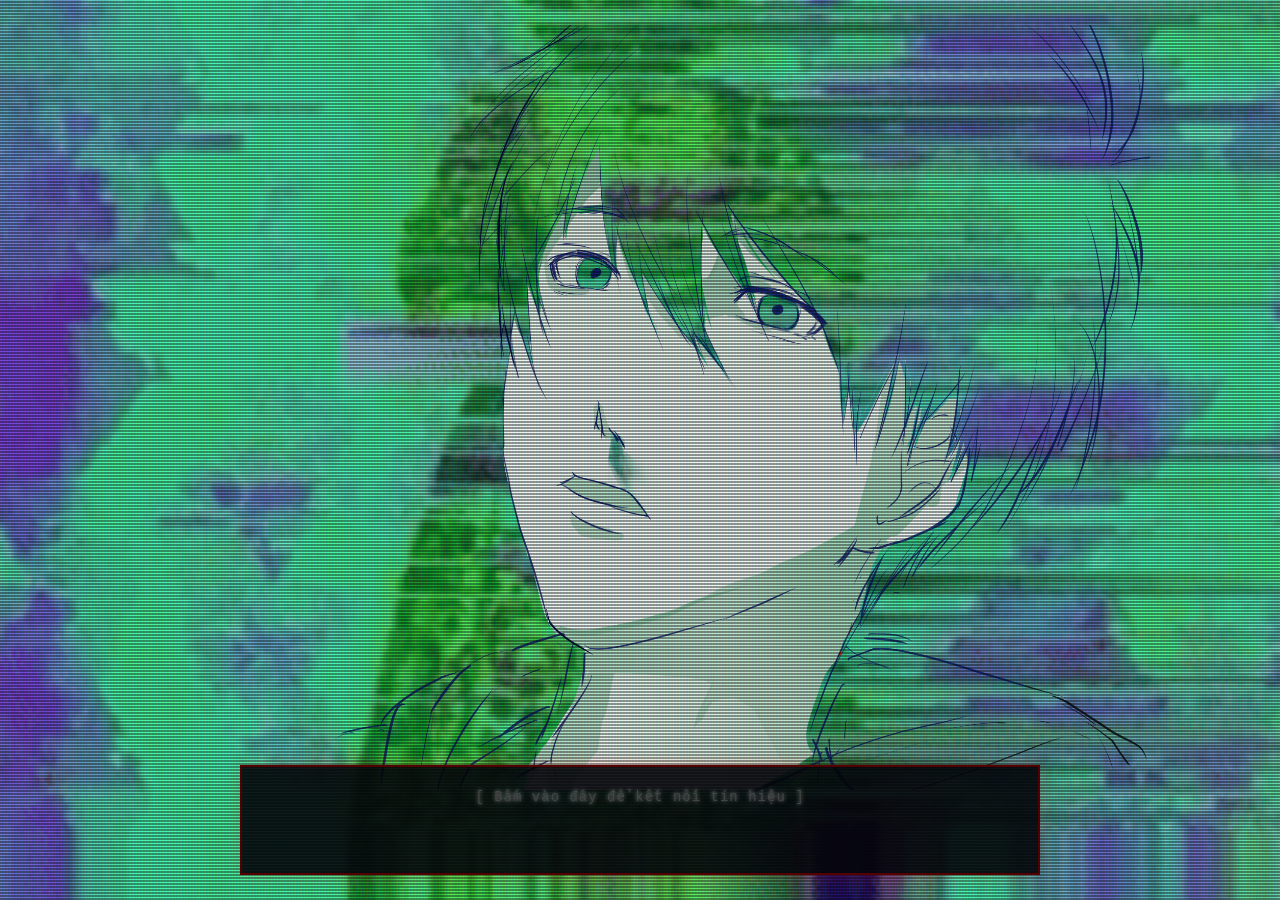
==== sa    o v ậy    n   h ỉ.html @ 877df1cd "Add files via upload" ====
<!DOCTYPE html>
<html lang="vi">
<head>
    <meta charset="UTF-8">
    <meta name="viewport" content="width=device-width, initial-scale=1.0">
    <title>sa    o v ậy    n   h ỉ</title>
    <style>
        /* 1. TOÀN MÀN HÌNH NỀN GLITCH */
        body, html {
            margin: 0; padding: 0;
            width: 100%; height: 100%;
            background-color: #000;
            background-image: url('nen-nhieu.gif'); 
            background-size: cover;
            background-position: center;
            background-repeat: repeat;
            animation: NoiseFlicker 0.1s infinite;
            display: flex;
            justify-content: center;
            align-items: flex-end; 
            overflow: hidden;
            position: relative;
            font-family: 'Courier New', Courier, monospace;
        }

        /* Lớp sọc ngang Tivi quét qua màn hình */
        body::before {
            content: " ";
            display: block;
            position: absolute;
            top: 0; left: 0; bottom: 0; right: 0;
            background: linear-gradient(rgba(18, 16, 16, 0) 50%, rgba(0, 0, 0, 0.4) 50%), linear-gradient(90deg, rgba(255, 0, 0, 0.1), rgba(0, 255, 0, 0.05), rgba(0, 0, 255, 0.1));
            z-index: 10;
            background-size: 100% 3px, 3px 100%;
            pointer-events: none;
        }

        /* LỚP PHỦ TOÀN MÀN HÌNH: Đã kéo dài thời gian bóng tối lên 6 giây */
        .black-screen-overlay {
            position: fixed;
            top: 0; left: 0; width: 100vw; height: 100vh;
            background-color: #000000;
            z-index: 100; 
            pointer-events: none; 
            animation: FadeToClear 6s forwards; /* Tăng từ 4s lên 6s để tối lâu hơn */
        }

        /* 2. KHU VỰC HIỂN THỊ CẬU BÉ */
        .character-container {
            position: absolute;
            bottom: 110px; 
            height: 85vh; 
            z-index: 5;
            cursor: pointer;
            animation: CharacterMosh 1.5s infinite steps(2); 
        }

        .character-container img {
            height: 100%;
            object-fit: contain;
            filter: contrast(120%) saturate(160%) drop-shadow(0 0 10px rgba(0, 255, 255, 0.3));
        }

        /* 3. KHUNG CHAT KIỂU VISUAL NOVEL */
        .textbox-container {
            position: absolute;
            bottom: 25px;
            width: 85%;
            max-width: 800px;
            background: rgba(5, 5, 10, 0.9);
            border: 2px solid #550000;
            box-shadow: 0 0 15px rgba(255, 0, 0, 0.2);
            padding: 20px;
            box-sizing: border-box;
            z-index: 15;
            min-height: 110px;
            cursor: pointer;
        }

        .text-content {
            color: #d1d1d1;
            font-size: 18px;
            line-height: 1.5;
            text-shadow: 0 0 4px rgba(255, 255, 255, 0.5);
            letter-spacing: 1px;
        }

        /* Màn hình chớp đỏ giật khi chết */
        .blood-flash {
            position: fixed;
            top: 0; left: 0; width: 100vw; height: 100vh;
            background: rgba(255, 0, 0, 0.9);
            z-index: 99;
            display: none;
            pointer-events: none;
        }

        /* ====================================================
           CÁC ĐOẠN HIỆU ỨNG CHUYỂN ĐỘNG (ANIMATION KEYFRAMES)
           ==================================================== */
        @keyframes FadeToClear {
            0% { opacity: 1; }   
            70% { opacity: 1; } /* Giữ màn hình đen thui lâu hơn trước khi bắt đầu mờ dần */
            100% { opacity: 0; } 
        }

        @keyframes NoiseFlicker {
            0% { opacity: 0.95; }
            50% { opacity: 1; }
            100% { opacity: 0.93; }
        }

        @keyframes CharacterMosh {
            0% { transform: translate(0, 0) skewX(0deg); filter: hue-rotate(0deg); }
            20% { transform: translate(-2px, 1px) skewX(1deg); filter: hue-rotate(10deg); }
            40% { transform: translate(2px, -1px); filter: hue-rotate(-5deg); }
            60% { transform: translate(-1px, -1px); }
            80% { transform: translate(1px, 2px) filter: hue-rotate(20deg); }
            100% { transform: translate(0, 0) skewX(0deg); filter: hue-rotate(0deg); }
        }
    </style>
</head>
<body>

    <div class="black-screen-overlay"></div>

    <div class="character-container" id="characterBox">
        <img id="boyImg" src="cau-be-binh-thuong.png" alt="Boy">
    </div>

    <!-- Khung thoại Visual Novel (Đã loại bỏ chữ Đang tải) -->
    <div class="textbox-container" id="textBox">
        <div class="text-content" id="dialogueText" style="color: #444; font-size: 14px; text-align: center;">[ Bấm vào đây để kết nối tín hiệu ]</div>
    </div>

    <div class="blood-flash" id="flash"></div>

    <audio id="bgMusic" src="nhac-nen.mp3" loop></audio>

    <script>
        const imagesToPreload = ["cau-be-binh-thuong.png", "chop-mat-1.png", "chop-mat-2.png", "nen-luc-chet.png"];
        imagesToPreload.forEach(src => {
            const img = new Image();
            img.src = src;
        });

        const dialogues = [
            "Ồ... cậu ấy bị sao vậy nhỉ?",
            "Hình như cậu ấy không còn ở thế giới này nữa...",
            "Bấm vào cậu ấy để trở về thực tại."
        ];

        let currentStep = -1; 
        let isDead = false;
        let canRedirect = false; 

        const dialogueText = document.getElementById('dialogueText');
        const textBox = document.getElementById('textBox');
        const characterBox = document.getElementById('characterBox');
        const boyImg = document.getElementById('boyImg');
        const flash = document.getElementById('flash');
        const bgMusic = document.getElementById('bgMusic');

        // Hàm xử lý tăng âm lượng nhạc từ từ (Fade-in Audio)
        function fadeInAudio(audioElement, duration) {
            audioElement.volume = 0; // Bắt đầu từ im lặng
            audioElement.play().catch(err => console.log("Cần tương tác người dùng"));
            
            let start = null;
            function step(timestamp) {
                if (!start) start = timestamp;
                let progress = timestamp - start;
                let volume = Math.min(progress / duration, 1);
                audioElement.volume = volume;
                if (progress < duration && !isDead) {
                    window.requestAnimationFrame(step);
                }
            }
            window.requestAnimationFrame(step);
        }

        // Click tương tác khung chat
        textBox.addEventListener('click', (e) => {
            if (isDead) return;
            e.stopPropagation(); 

            // Kích hoạt nhạc tự tăng volume ở lần bấm đầu tiên
            if (currentStep === -1) {
                dialogueText.removeAttribute('style'); // Xóa căn giữa và màu xám của dòng hướng dẫn
                fadeInAudio(bgMusic, 4000); // Tăng dần âm lượng lên mức tối đa trong 4 giây (4000ms)
                currentStep = 0;
                dialogueText.innerText = dialogues[currentStep];
                return;
            }

            if (currentStep < dialogues.length - 1) {
                currentStep++;
                dialogueText.innerText = dialogues[currentStep];
            }
        });

        // HỆ THỐNG CHỚP MẮT LÚC SỐNG
        setInterval(() => {
            if (isDead) return;
            boyImg.src = "chop-mat-1.png"; 
            setTimeout(() => {
                if (!isDead) boyImg.src = "cau-be-binh-thuong.png"; 
            }, 120);
        }, 3000); 

        // SỰ KIỆN KHI BẤM CHẾT
        characterBox.addEventListener('click', (e) => {
            if (currentStep !== dialogues.length - 1 || isDead) return;
            isDead = true;
            e.stopPropagation(); 

            // Tắt nhạc ngay lập tức
            bgMusic.pause();
            bgMusic.volume = 0;
            bgMusic.currentTime = 0; 

            flash.style.display = 'block';
            setTimeout(() => { flash.style.display = 'none'; }, 300);

            boyImg.src = "chop-mat-2.png";
            document.body.style.backgroundImage = "url('nen-luc-chet.png')";

            characterBox.style.animation = "none";
            document.body.style.animation = "none";

            dialogueText.innerText = "";
            let finalLine = "Đây là thực tại...";
            let charIndex = 0;

            function typeWriter() {
                if (charIndex < finalLine.length) {
                    dialogueText.innerText += finalLine.charAt(charIndex);
                    charIndex++;
                    setTimeout(typeWriter, 150); 
                } else {
                    setTimeout(() => {
                        canRedirect = true;
                        dialogueText.innerHTML += "<br><span style='font-size:12px;color:#666;'>(Bấm bất kỳ đâu để tiếp tục)</span>";
                    }, 1000);
                }
            }
            setTimeout(typeWriter, 500);
        });

        // SỰ KIỆN BẤM BẤT KỲ ĐÂU ĐỂ CHUYỂN TRANG
        document.body.addEventListener('click', () => {
            if (canRedirect) {
                window.location.href = "#"; 
            }
        });
    </script>
</body>
</html>
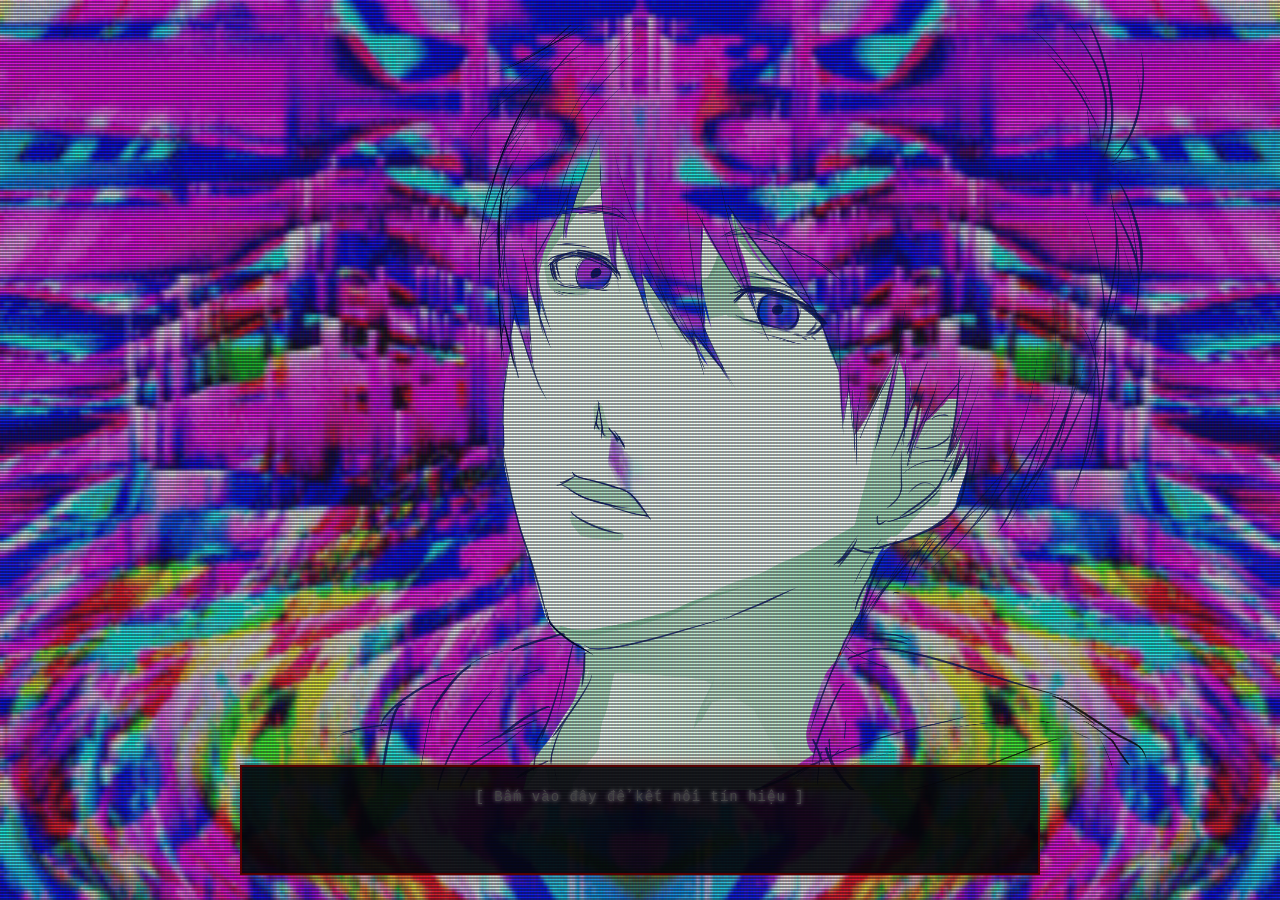
==== commit 6c2474bd: "n" ====
--- a/sa    o v ậy    n   h ỉ.html
+++ b/sa    o v ậy    n   h ỉ.html
@@ -1,258 +1,258 @@
-<!DOCTYPE html>
-<html lang="vi">
-<head>
-    <meta charset="UTF-8">
-    <meta name="viewport" content="width=device-width, initial-scale=1.0">
-    <title>sa    o v ậy    n   h ỉ</title>
-    <style>
-        /* 1. TOÀN MÀN HÌNH NỀN GLITCH */
-        body, html {
-            margin: 0; padding: 0;
-            width: 100%; height: 100%;
-            background-color: #000;
-            background-image: url('nen-nhieu.gif'); 
-            background-size: cover;
-            background-position: center;
-            background-repeat: repeat;
-            animation: NoiseFlicker 0.1s infinite;
-            display: flex;
-            justify-content: center;
-            align-items: flex-end; 
-            overflow: hidden;
-            position: relative;
-            font-family: 'Courier New', Courier, monospace;
-        }
-
-        /* Lớp sọc ngang Tivi quét qua màn hình */
-        body::before {
-            content: " ";
-            display: block;
-            position: absolute;
-            top: 0; left: 0; bottom: 0; right: 0;
-            background: linear-gradient(rgba(18, 16, 16, 0) 50%, rgba(0, 0, 0, 0.4) 50%), linear-gradient(90deg, rgba(255, 0, 0, 0.1), rgba(0, 255, 0, 0.05), rgba(0, 0, 255, 0.1));
-            z-index: 10;
-            background-size: 100% 3px, 3px 100%;
-            pointer-events: none;
-        }
-
-        /* LỚP PHỦ TOÀN MÀN HÌNH: Đã kéo dài thời gian bóng tối lên 6 giây */
-        .black-screen-overlay {
-            position: fixed;
-            top: 0; left: 0; width: 100vw; height: 100vh;
-            background-color: #000000;
-            z-index: 100; 
-            pointer-events: none; 
-            animation: FadeToClear 6s forwards; /* Tăng từ 4s lên 6s để tối lâu hơn */
-        }
-
-        /* 2. KHU VỰC HIỂN THỊ CẬU BÉ */
-        .character-container {
-            position: absolute;
-            bottom: 110px; 
-            height: 85vh; 
-            z-index: 5;
-            cursor: pointer;
-            animation: CharacterMosh 1.5s infinite steps(2); 
-        }
-
-        .character-container img {
-            height: 100%;
-            object-fit: contain;
-            filter: contrast(120%) saturate(160%) drop-shadow(0 0 10px rgba(0, 255, 255, 0.3));
-        }
-
-        /* 3. KHUNG CHAT KIỂU VISUAL NOVEL */
-        .textbox-container {
-            position: absolute;
-            bottom: 25px;
-            width: 85%;
-            max-width: 800px;
-            background: rgba(5, 5, 10, 0.9);
-            border: 2px solid #550000;
-            box-shadow: 0 0 15px rgba(255, 0, 0, 0.2);
-            padding: 20px;
-            box-sizing: border-box;
-            z-index: 15;
-            min-height: 110px;
-            cursor: pointer;
-        }
-
-        .text-content {
-            color: #d1d1d1;
-            font-size: 18px;
-            line-height: 1.5;
-            text-shadow: 0 0 4px rgba(255, 255, 255, 0.5);
-            letter-spacing: 1px;
-        }
-
-        /* Màn hình chớp đỏ giật khi chết */
-        .blood-flash {
-            position: fixed;
-            top: 0; left: 0; width: 100vw; height: 100vh;
-            background: rgba(255, 0, 0, 0.9);
-            z-index: 99;
-            display: none;
-            pointer-events: none;
-        }
-
-        /* ====================================================
-           CÁC ĐOẠN HIỆU ỨNG CHUYỂN ĐỘNG (ANIMATION KEYFRAMES)
-           ==================================================== */
-        @keyframes FadeToClear {
-            0% { opacity: 1; }   
-            70% { opacity: 1; } /* Giữ màn hình đen thui lâu hơn trước khi bắt đầu mờ dần */
-            100% { opacity: 0; } 
-        }
-
-        @keyframes NoiseFlicker {
-            0% { opacity: 0.95; }
-            50% { opacity: 1; }
-            100% { opacity: 0.93; }
-        }
-
-        @keyframes CharacterMosh {
-            0% { transform: translate(0, 0) skewX(0deg); filter: hue-rotate(0deg); }
-            20% { transform: translate(-2px, 1px) skewX(1deg); filter: hue-rotate(10deg); }
-            40% { transform: translate(2px, -1px); filter: hue-rotate(-5deg); }
-            60% { transform: translate(-1px, -1px); }
-            80% { transform: translate(1px, 2px) filter: hue-rotate(20deg); }
-            100% { transform: translate(0, 0) skewX(0deg); filter: hue-rotate(0deg); }
-        }
-    </style>
-</head>
-<body>
-
-    <div class="black-screen-overlay"></div>
-
-    <div class="character-container" id="characterBox">
-        <img id="boyImg" src="cau-be-binh-thuong.png" alt="Boy">
-    </div>
-
-    <!-- Khung thoại Visual Novel (Đã loại bỏ chữ Đang tải) -->
-    <div class="textbox-container" id="textBox">
-        <div class="text-content" id="dialogueText" style="color: #444; font-size: 14px; text-align: center;">[ Bấm vào đây để kết nối tín hiệu ]</div>
-    </div>
-
-    <div class="blood-flash" id="flash"></div>
-
-    <audio id="bgMusic" src="nhac-nen.mp3" loop></audio>
-
-    <script>
-        const imagesToPreload = ["cau-be-binh-thuong.png", "chop-mat-1.png", "chop-mat-2.png", "nen-luc-chet.png"];
-        imagesToPreload.forEach(src => {
-            const img = new Image();
-            img.src = src;
-        });
-
-        const dialogues = [
-            "Ồ... cậu ấy bị sao vậy nhỉ?",
-            "Hình như cậu ấy không còn ở thế giới này nữa...",
-            "Bấm vào cậu ấy để trở về thực tại."
-        ];
-
-        let currentStep = -1; 
-        let isDead = false;
-        let canRedirect = false; 
-
-        const dialogueText = document.getElementById('dialogueText');
-        const textBox = document.getElementById('textBox');
-        const characterBox = document.getElementById('characterBox');
-        const boyImg = document.getElementById('boyImg');
-        const flash = document.getElementById('flash');
-        const bgMusic = document.getElementById('bgMusic');
-
-        // Hàm xử lý tăng âm lượng nhạc từ từ (Fade-in Audio)
-        function fadeInAudio(audioElement, duration) {
-            audioElement.volume = 0; // Bắt đầu từ im lặng
-            audioElement.play().catch(err => console.log("Cần tương tác người dùng"));
-            
-            let start = null;
-            function step(timestamp) {
-                if (!start) start = timestamp;
-                let progress = timestamp - start;
-                let volume = Math.min(progress / duration, 1);
-                audioElement.volume = volume;
-                if (progress < duration && !isDead) {
-                    window.requestAnimationFrame(step);
-                }
-            }
-            window.requestAnimationFrame(step);
-        }
-
-        // Click tương tác khung chat
-        textBox.addEventListener('click', (e) => {
-            if (isDead) return;
-            e.stopPropagation(); 
-
-            // Kích hoạt nhạc tự tăng volume ở lần bấm đầu tiên
-            if (currentStep === -1) {
-                dialogueText.removeAttribute('style'); // Xóa căn giữa và màu xám của dòng hướng dẫn
-                fadeInAudio(bgMusic, 4000); // Tăng dần âm lượng lên mức tối đa trong 4 giây (4000ms)
-                currentStep = 0;
-                dialogueText.innerText = dialogues[currentStep];
-                return;
-            }
-
-            if (currentStep < dialogues.length - 1) {
-                currentStep++;
-                dialogueText.innerText = dialogues[currentStep];
-            }
-        });
-
-        // HỆ THỐNG CHỚP MẮT LÚC SỐNG
-        setInterval(() => {
-            if (isDead) return;
-            boyImg.src = "chop-mat-1.png"; 
-            setTimeout(() => {
-                if (!isDead) boyImg.src = "cau-be-binh-thuong.png"; 
-            }, 120);
-        }, 3000); 
-
-        // SỰ KIỆN KHI BẤM CHẾT
-        characterBox.addEventListener('click', (e) => {
-            if (currentStep !== dialogues.length - 1 || isDead) return;
-            isDead = true;
-            e.stopPropagation(); 
-
-            // Tắt nhạc ngay lập tức
-            bgMusic.pause();
-            bgMusic.volume = 0;
-            bgMusic.currentTime = 0; 
-
-            flash.style.display = 'block';
-            setTimeout(() => { flash.style.display = 'none'; }, 300);
-
-            boyImg.src = "chop-mat-2.png";
-            document.body.style.backgroundImage = "url('nen-luc-chet.png')";
-
-            characterBox.style.animation = "none";
-            document.body.style.animation = "none";
-
-            dialogueText.innerText = "";
-            let finalLine = "Đây là thực tại...";
-            let charIndex = 0;
-
-            function typeWriter() {
-                if (charIndex < finalLine.length) {
-                    dialogueText.innerText += finalLine.charAt(charIndex);
-                    charIndex++;
-                    setTimeout(typeWriter, 150); 
-                } else {
-                    setTimeout(() => {
-                        canRedirect = true;
-                        dialogueText.innerHTML += "<br><span style='font-size:12px;color:#666;'>(Bấm bất kỳ đâu để tiếp tục)</span>";
-                    }, 1000);
-                }
-            }
-            setTimeout(typeWriter, 500);
-        });
-
-        // SỰ KIỆN BẤM BẤT KỲ ĐÂU ĐỂ CHUYỂN TRANG
-        document.body.addEventListener('click', () => {
-            if (canRedirect) {
-                window.location.href = "#"; 
-            }
-        });
-    </script>
-</body>
-</html>
+<!DOCTYPE html>
+<html lang="vi">
+<head>
+    <meta charset="UTF-8">
+    <meta name="viewport" content="width=device-width, initial-scale=1.0">
+    <title>sa    o v ậy    n   h ỉ</title>
+    <style>
+        /* 1. TOÀN MÀN HÌNH NỀN GLITCH */
+        body, html {
+            margin: 0; padding: 0;
+            width: 100%; height: 100%;
+            background-color: #000;
+            background-image: url('nen-nhieu.gif'); 
+            background-size: cover;
+            background-position: center;
+            background-repeat: repeat;
+            animation: NoiseFlicker 0.1s infinite;
+            display: flex;
+            justify-content: center;
+            align-items: flex-end; 
+            overflow: hidden;
+            position: relative;
+            font-family: 'Courier New', Courier, monospace;
+        }
+
+        /* Lớp sọc ngang Tivi quét qua màn hình */
+        body::before {
+            content: " ";
+            display: block;
+            position: absolute;
+            top: 0; left: 0; bottom: 0; right: 0;
+            background: linear-gradient(rgba(18, 16, 16, 0) 50%, rgba(0, 0, 0, 0.4) 50%), linear-gradient(90deg, rgba(255, 0, 0, 0.1), rgba(0, 255, 0, 0.05), rgba(0, 0, 255, 0.1));
+            z-index: 10;
+            background-size: 100% 3px, 3px 100%;
+            pointer-events: none;
+        }
+
+        /* LỚP PHỦ TOÀN MÀN HÌNH: Đã kéo dài thời gian bóng tối lên 6 giây */
+        .black-screen-overlay {
+            position: fixed;
+            top: 0; left: 0; width: 100vw; height: 100vh;
+            background-color: #000000;
+            z-index: 100; 
+            pointer-events: none; 
+            animation: FadeToClear 6s forwards; /* Tăng từ 4s lên 6s để tối lâu hơn */
+        }
+
+        /* 2. KHU VỰC HIỂN THỊ CẬU BÉ */
+        .character-container {
+            position: absolute;
+            bottom: 110px; 
+            height: 85vh; 
+            z-index: 5;
+            cursor: pointer;
+            animation: CharacterMosh 1.5s infinite steps(2); 
+        }
+
+        .character-container img {
+            height: 100%;
+            object-fit: contain;
+            filter: contrast(120%) saturate(160%) drop-shadow(0 0 10px rgba(0, 255, 255, 0.3));
+        }
+
+        /* 3. KHUNG CHAT KIỂU VISUAL NOVEL */
+        .textbox-container {
+            position: absolute;
+            bottom: 25px;
+            width: 85%;
+            max-width: 800px;
+            background: rgba(5, 5, 10, 0.9);
+            border: 2px solid #550000;
+            box-shadow: 0 0 15px rgba(255, 0, 0, 0.2);
+            padding: 20px;
+            box-sizing: border-box;
+            z-index: 15;
+            min-height: 110px;
+            cursor: pointer;
+        }
+
+        .text-content {
+            color: #d1d1d1;
+            font-size: 18px;
+            line-height: 1.5;
+            text-shadow: 0 0 4px rgba(255, 255, 255, 0.5);
+            letter-spacing: 1px;
+        }
+
+        /* Màn hình chớp đỏ giật khi chết */
+        .blood-flash {
+            position: fixed;
+            top: 0; left: 0; width: 100vw; height: 100vh;
+            background: rgba(255, 0, 0, 0.9);
+            z-index: 99;
+            display: none;
+            pointer-events: none;
+        }
+
+        /* ====================================================
+           CÁC ĐOẠN HIỆU ỨNG CHUYỂN ĐỘNG (ANIMATION KEYFRAMES)
+           ==================================================== */
+        @keyframes FadeToClear {
+            0% { opacity: 1; }   
+            70% { opacity: 1; } /* Giữ màn hình đen thui lâu hơn trước khi bắt đầu mờ dần */
+            100% { opacity: 0; } 
+        }
+
+        @keyframes NoiseFlicker {
+            0% { opacity: 0.95; }
+            50% { opacity: 1; }
+            100% { opacity: 0.93; }
+        }
+
+        @keyframes CharacterMosh {
+            0% { transform: translate(0, 0) skewX(0deg); filter: hue-rotate(0deg); }
+            20% { transform: translate(-2px, 1px) skewX(1deg); filter: hue-rotate(10deg); }
+            40% { transform: translate(2px, -1px); filter: hue-rotate(-5deg); }
+            60% { transform: translate(-1px, -1px); }
+            80% { transform: translate(1px, 2px) filter: hue-rotate(20deg); }
+            100% { transform: translate(0, 0) skewX(0deg); filter: hue-rotate(0deg); }
+        }
+    </style>
+</head>
+<body>
+
+    <div class="black-screen-overlay"></div>
+
+    <div class="character-container" id="characterBox">
+        <img id="boyImg" src="cau-be-binh-thuong.png" alt="Boy">
+    </div>
+
+    <!-- Khung thoại Visual Novel (Đã loại bỏ chữ Đang tải) -->
+    <div class="textbox-container" id="textBox">
+        <div class="text-content" id="dialogueText" style="color: #444; font-size: 14px; text-align: center;">[ Bấm vào đây để kết nối tín hiệu ]</div>
+    </div>
+
+    <div class="blood-flash" id="flash"></div>
+
+    <audio id="bgMusic" src="nhac-nen.mp3" loop></audio>
+
+    <script>
+        const imagesToPreload = ["cau-be-binh-thuong.png", "chop-mat-1.png", "chop-mat-2.png", "nen-luc-chet.png"];
+        imagesToPreload.forEach(src => {
+            const img = new Image();
+            img.src = src;
+        });
+
+        const dialogues = [
+            "Ồ... cậu ấy bị sao vậy nhỉ?",
+            "Hình như cậu ấy không còn ở thế giới này nữa...",
+            "Bấm vào cậu ấy để trở về thực tại."
+        ];
+
+        let currentStep = -1; 
+        let isDead = false;
+        let canRedirect = false; 
+
+        const dialogueText = document.getElementById('dialogueText');
+        const textBox = document.getElementById('textBox');
+        const characterBox = document.getElementById('characterBox');
+        const boyImg = document.getElementById('boyImg');
+        const flash = document.getElementById('flash');
+        const bgMusic = document.getElementById('bgMusic');
+
+        // Hàm xử lý tăng âm lượng nhạc từ từ (Fade-in Audio)
+        function fadeInAudio(audioElement, duration) {
+            audioElement.volume = 0; // Bắt đầu từ im lặng
+            audioElement.play().catch(err => console.log("Cần tương tác người dùng"));
+            
+            let start = null;
+            function step(timestamp) {
+                if (!start) start = timestamp;
+                let progress = timestamp - start;
+                let volume = Math.min(progress / duration, 1);
+                audioElement.volume = volume;
+                if (progress < duration && !isDead) {
+                    window.requestAnimationFrame(step);
+                }
+            }
+            window.requestAnimationFrame(step);
+        }
+
+        // Click tương tác khung chat
+        textBox.addEventListener('click', (e) => {
+            if (isDead) return;
+            e.stopPropagation(); 
+
+            // Kích hoạt nhạc tự tăng volume ở lần bấm đầu tiên
+            if (currentStep === -1) {
+                dialogueText.removeAttribute('style'); // Xóa căn giữa và màu xám của dòng hướng dẫn
+                fadeInAudio(bgMusic, 4000); // Tăng dần âm lượng lên mức tối đa trong 4 giây (4000ms)
+                currentStep = 0;
+                dialogueText.innerText = dialogues[currentStep];
+                return;
+            }
+
+            if (currentStep < dialogues.length - 1) {
+                currentStep++;
+                dialogueText.innerText = dialogues[currentStep];
+            }
+        });
+
+        // HỆ THỐNG CHỚP MẮT LÚC SỐNG
+        setInterval(() => {
+            if (isDead) return;
+            boyImg.src = "chop-mat-1.png"; 
+            setTimeout(() => {
+                if (!isDead) boyImg.src = "cau-be-binh-thuong.png"; 
+            }, 120);
+        }, 3000); 
+
+        // SỰ KIỆN KHI BẤM CHẾT
+        characterBox.addEventListener('click', (e) => {
+            if (currentStep !== dialogues.length - 1 || isDead) return;
+            isDead = true;
+            e.stopPropagation(); 
+
+            // Tắt nhạc ngay lập tức
+            bgMusic.pause();
+            bgMusic.volume = 0;
+            bgMusic.currentTime = 0; 
+
+            flash.style.display = 'block';
+            setTimeout(() => { flash.style.display = 'none'; }, 300);
+
+            boyImg.src = "chop-mat-2.png";
+            document.body.style.backgroundImage = "url('nen-luc-chet.png')";
+
+            characterBox.style.animation = "none";
+            document.body.style.animation = "none";
+
+            dialogueText.innerText = "";
+            let finalLine = "Đây là thực tại...";
+            let charIndex = 0;
+
+            function typeWriter() {
+                if (charIndex < finalLine.length) {
+                    dialogueText.innerText += finalLine.charAt(charIndex);
+                    charIndex++;
+                    setTimeout(typeWriter, 150); 
+                } else {
+                    setTimeout(() => {
+                        canRedirect = true;
+                        dialogueText.innerHTML += "<br><span style='font-size:12px;color:#666;'>(Bấm bất kỳ đâu để tiếp tục)</span>";
+                    }, 1000);
+                }
+            }
+            setTimeout(typeWriter, 500);
+        });
+
+        // SỰ KIỆN BẤM BẤT KỲ ĐÂU ĐỂ CHUYỂN TRANG
+        document.body.addEventListener('click', () => {
+            if (canRedirect) {
+                window.location.href = "#"; 
+            }
+        });
+    </script>
+</body>
+</html>
